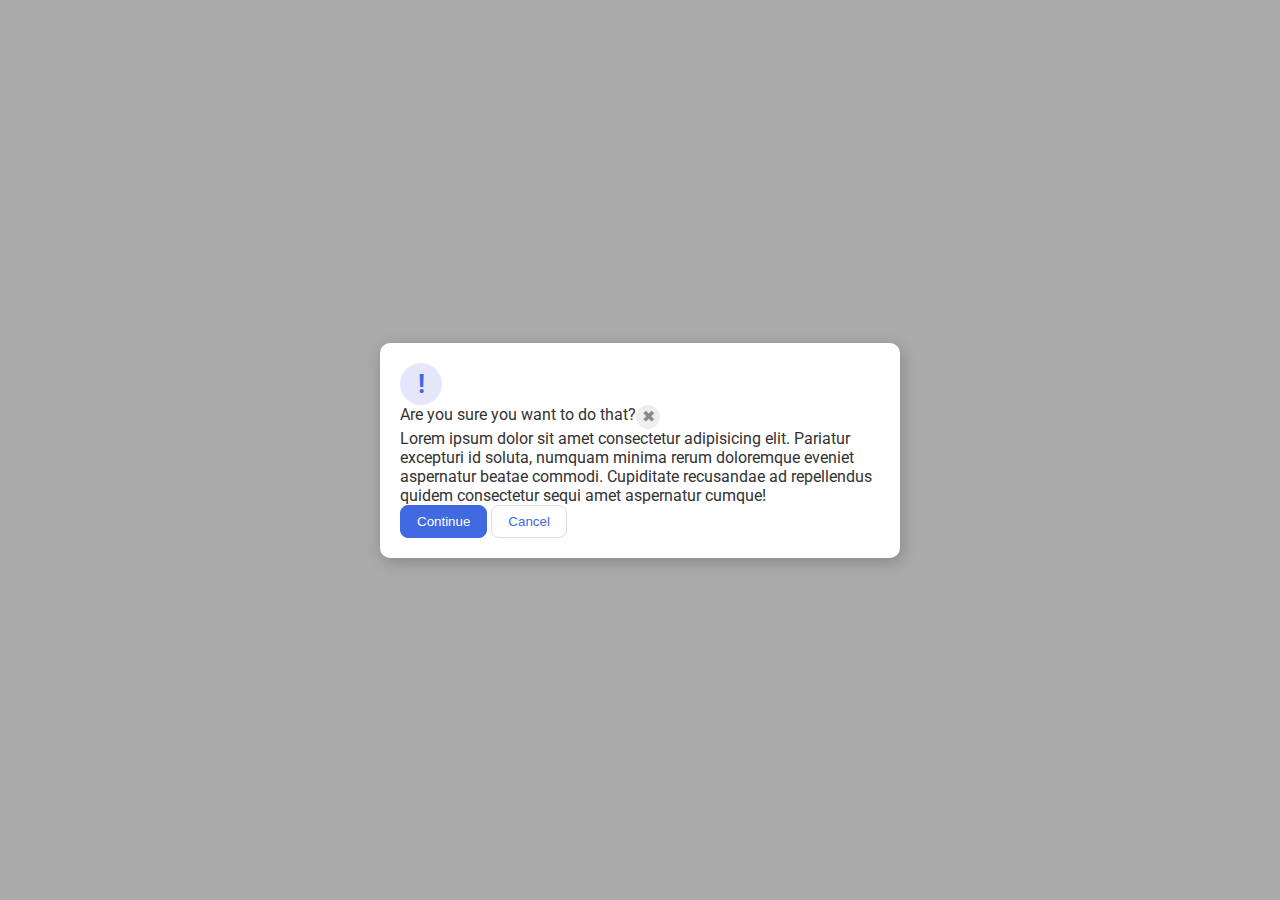
==== flex/05-flex-modal/index.html @ 1ace6cd9 "solve css flex exercises upto 5 but 5 is not completed yet" ====
<!DOCTYPE html>
<html lang="en">

<head>
  <meta charset="UTF-8">
  <meta http-equiv="X-UA-Compatible" content="IE=edge">
  <meta name="viewport" content="width=device-width, initial-scale=1.0">
  <link rel="stylesheet" href="style.css">
  <title>Modal</title>
</head>

<body>
  <div class="modal">
    <div class="icon">!</div>
    <div class="top">
      <div class="header">Are you sure you want to do that?</div>
      <button class="close-button">✖</button>
    </div>
    <div class="text">Lorem ipsum dolor sit amet consectetur adipisicing elit. Pariatur excepturi id soluta, numquam
      minima rerum doloremque eveniet aspernatur beatae commodi. Cupiditate recusandae ad repellendus quidem consectetur
      sequi amet aspernatur cumque!</div>
    <button class="continue">Continue</button>
    <button class="cancel">Cancel</button>
  </div>
</body>

</html>
---- flex/05-flex-modal/style.css ----
@import url('https://fonts.googleapis.com/css2?family=Roboto:wght@400;700&display=swap');

html, body {
  height: 100%;
}

body {
  font-family: Roboto, sans-serif;
  margin: 0;
  background: #aaa;
  color: #333;
  /* I'll give you this one for free lol */
  display: flex;
  align-items: center;
  justify-content: center;
}

.modal {
  background: white;
  width: 480px;
  border-radius: 10px;
  box-shadow: 2px 4px 16px rgba(0,0,0,.2);
  padding: 20px;
}

.icon {
  color: royalblue;
  font-size: 26px;
  font-weight: 700;
  background: lavender;
  width: 42px;
  height: 42px;
  border-radius: 50%;
  display: flex;
  align-items: center;
  justify-content: center;
}

.close-button {
  background: #eee;
  border-radius: 50%;
  color: #888;
  font-weight: 400;
  font-size: 16px;
  height: 24px;
  width: 24px;
  display: flex;
  align-items: center;
  justify-content: center;
  border: 1px solid #eee;
  padding: 0;
}

button {
  cursor: pointer;
  padding: 8px 16px;
  border-radius: 8px;
}

button.continue {
  background: royalblue;
  border: 1px solid royalblue;
  color: white;
}

button.cancel {
  background: white;
  border: 1px solid #ddd;
  color: royalblue;
}

.top{
  display: flex;
}
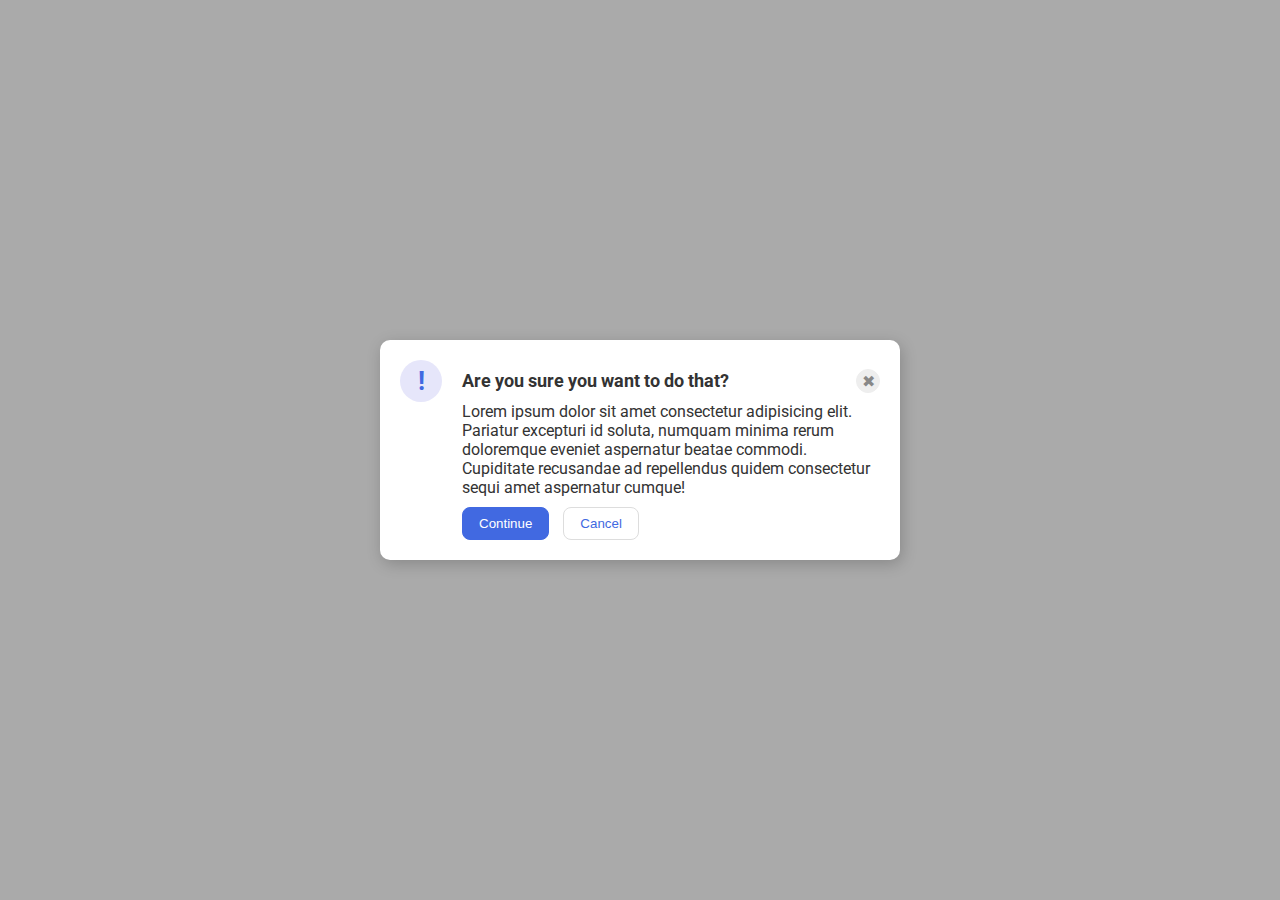
==== commit 908046ec: "solve css modal exerise (my soln)" ====
--- a/flex/05-flex-modal/index.html
+++ b/flex/05-flex-modal/index.html
@@ -11,17 +11,19 @@
 
 <body>
   <div class="modal">
+    <div class="top">
     <div class="icon">!</div>
-    <div class="top">
       <div class="header">Are you sure you want to do that?</div>
       <button class="close-button">✖</button>
     </div>
+    <div class="bottom">
     <div class="text">Lorem ipsum dolor sit amet consectetur adipisicing elit. Pariatur excepturi id soluta, numquam
       minima rerum doloremque eveniet aspernatur beatae commodi. Cupiditate recusandae ad repellendus quidem consectetur
       sequi amet aspernatur cumque!</div>
     <button class="continue">Continue</button>
     <button class="cancel">Cancel</button>
   </div>
+  </div>
 </body>
 
 </html>--- a/flex/05-flex-modal/style.css
+++ b/flex/05-flex-modal/style.css
@@ -34,6 +34,7 @@
   display: flex;
   align-items: center;
   justify-content: center;
+  margin-right: 20px;
 }
 
 .close-button {
@@ -55,12 +56,14 @@
   cursor: pointer;
   padding: 8px 16px;
   border-radius: 8px;
+ 
 }
 
 button.continue {
   background: royalblue;
   border: 1px solid royalblue;
   color: white;
+  margin: 10px 10px 0 0;
 }
 
 button.cancel {
@@ -71,4 +74,16 @@
 
 .top{
   display: flex;
+  align-items: center;
+  justify-content: space-between;
+}
+
+.header{
+  margin-right: auto;
+  font-weight: bold;
+  font-size: 1.1rem;
+}
+
+.bottom{
+  margin-left: 62px;
 }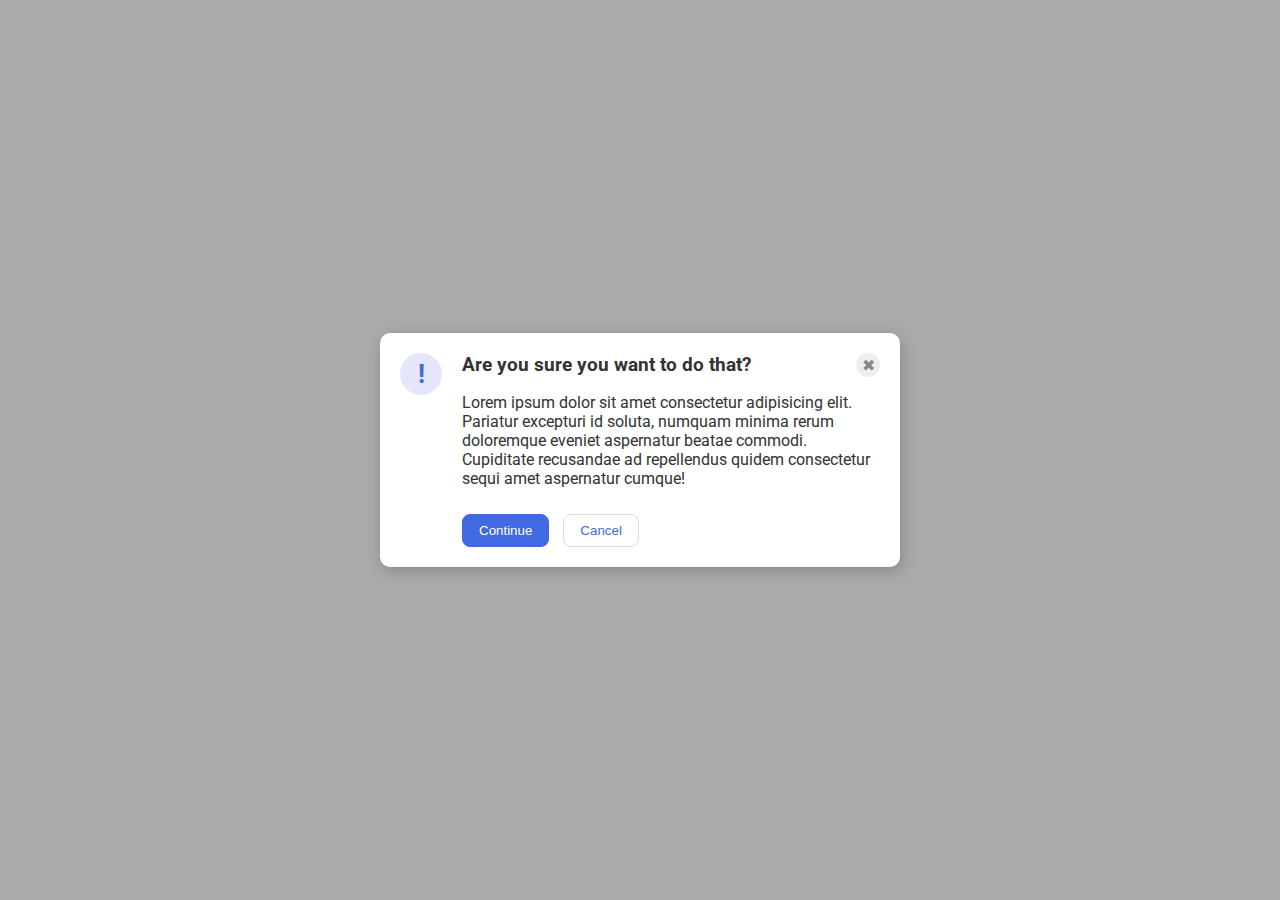
==== commit 03080a94: "solve css modal exercise according to TOP solution" ====
--- a/flex/05-flex-modal/index.html
+++ b/flex/05-flex-modal/index.html
@@ -11,18 +11,22 @@
 
 <body>
   <div class="modal">
-    <div class="top">
     <div class="icon">!</div>
-      <div class="header">Are you sure you want to do that?</div>
-      <button class="close-button">✖</button>
+    <div>
+      <div class="header">Are you sure you want to do that?
+        <button class="close-button">✖</button>
+      </div>
+      
+
+      
+      <div class="text">Lorem ipsum dolor sit amet consectetur adipisicing elit. Pariatur excepturi id soluta, numquam
+        minima rerum doloremque eveniet aspernatur beatae commodi. Cupiditate recusandae ad repellendus quidem
+        consectetur
+        sequi amet aspernatur cumque!</div>
+      <button class="continue">Continue</button>
+      <button class="cancel">Cancel</button>
+
     </div>
-    <div class="bottom">
-    <div class="text">Lorem ipsum dolor sit amet consectetur adipisicing elit. Pariatur excepturi id soluta, numquam
-      minima rerum doloremque eveniet aspernatur beatae commodi. Cupiditate recusandae ad repellendus quidem consectetur
-      sequi amet aspernatur cumque!</div>
-    <button class="continue">Continue</button>
-    <button class="cancel">Cancel</button>
-  </div>
   </div>
 </body>
 
--- a/flex/05-flex-modal/style.css
+++ b/flex/05-flex-modal/style.css
@@ -21,6 +21,9 @@
   border-radius: 10px;
   box-shadow: 2px 4px 16px rgba(0,0,0,.2);
   padding: 20px;
+  display: flex;
+  gap: 20px;
+  
 }
 
 .icon {
@@ -33,8 +36,9 @@
   border-radius: 50%;
   display: flex;
   align-items: center;
+  flex-shrink: 0;
   justify-content: center;
-  margin-right: 20px;
+  
 }
 
 .close-button {
@@ -72,18 +76,16 @@
   color: royalblue;
 }
 
-.top{
+
+.header{
+  
+  font-weight: bold;
+  font-size: 1.2rem;
   display: flex;
-  align-items: center;
   justify-content: space-between;
+  margin-bottom: 16px;
 }
 
-.header{
-  margin-right: auto;
-  font-weight: bold;
-  font-size: 1.1rem;
-}
-
-.bottom{
-  margin-left: 62px;
+.text{
+  margin-bottom: 16px;
 }